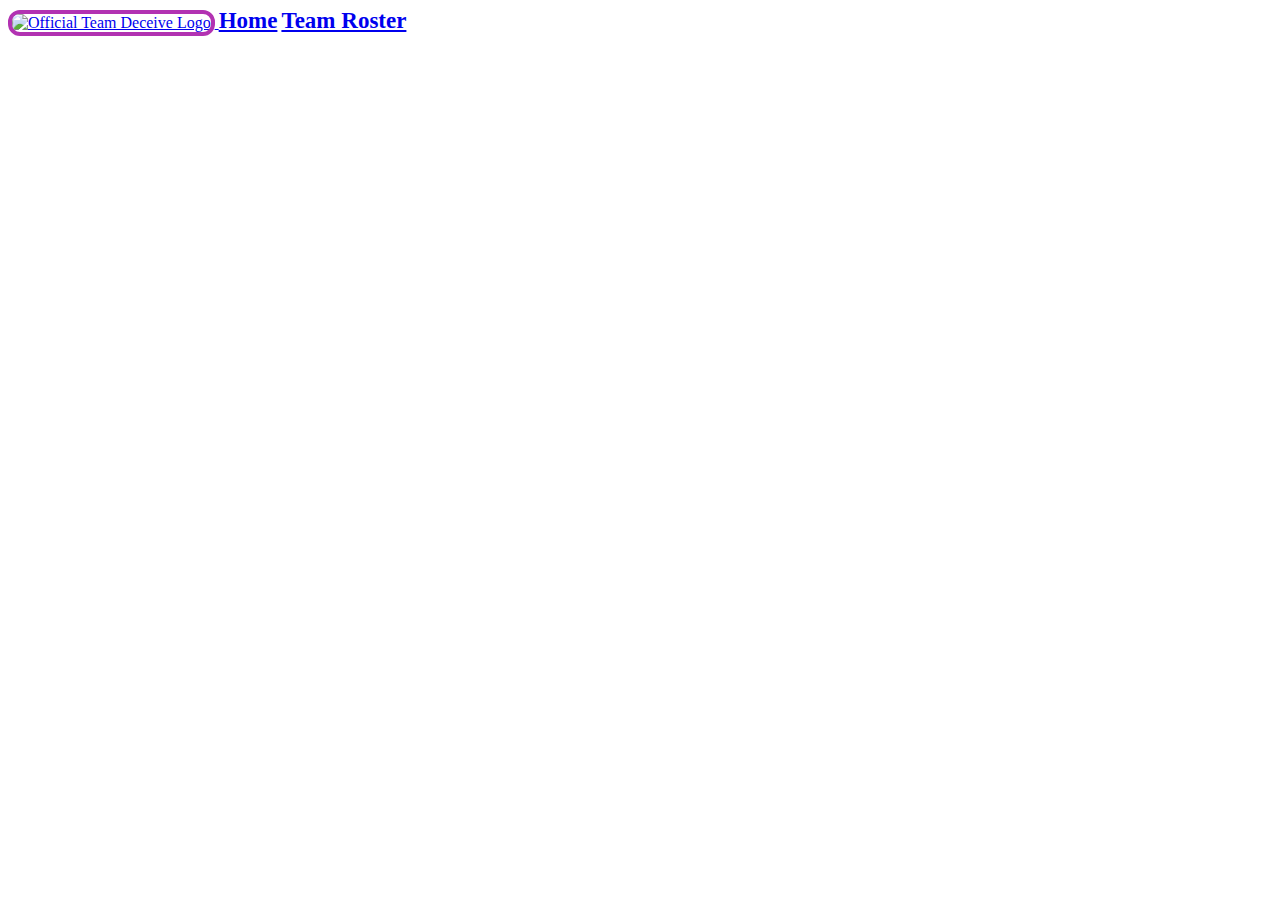
==== index.html @ 9317e5e5 "Deceive Website" ====
<!DOCTYPE html>

<style>

  .logo-border{
    border-color: #B232B2;
	border-width: 4px;
	border-style: solid;
	border-radius: 12px;
  }

  .top-nav{
    font-size: 23px;
  }
  
</style>

<html>

  <head>
    <title>Team Deceive</title>
  </head>

  <body>
  
	<div id="intro">
	
	  <a href="./index.html">
	    <img class="logo-border" src="https://i.imgur.com/mVrBk76.png" width ="100" height="100" alt="Official Team Deceive Logo" />
	  </a>
	  <a class="top-nav" href="./index.html"><strong>Home</strong></a>
	  <a class="top-nav" href="./roster.html"><strong>Team Roster</strong></a>
	</div>
	
  </body>
  
</html>
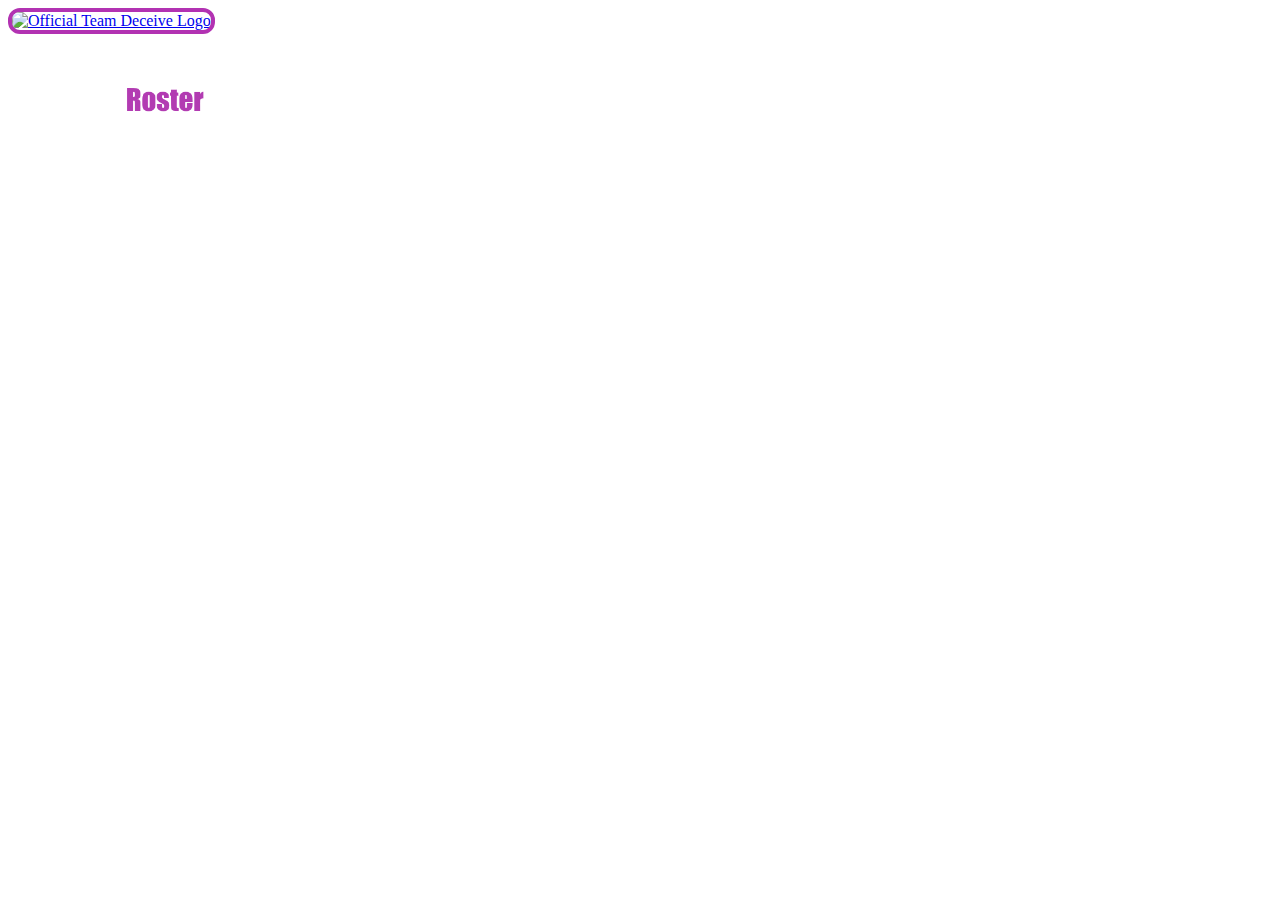
==== commit 64873900: "Deceive" ====
--- a/index.html
+++ b/index.html
@@ -28,8 +28,8 @@
 	  <a href="./index.html">
 	    <img class="logo-border" src="https://i.imgur.com/mVrBk76.png" width ="100" height="100" alt="Official Team Deceive Logo" />
 	  </a>
-	  <a class="top-nav" href="./index.html"><strong>Home</strong></a>
-	  <a class="top-nav" href="./roster.html"><strong>Team Roster</strong></a>
+	  <!--<a class="top-nav" href="./index.html"><strong>Home</strong></a> -->
+	 <a href="./roster.html" ><img style="position:absolute; TOP: 82px; LEFT: 120px;" src="roster.png" width ="90px" onmouseover="this.src='roster_hover.png'" onmouseout="this.src='roster.png'"></a>
 	</div>
 	
   </body>
